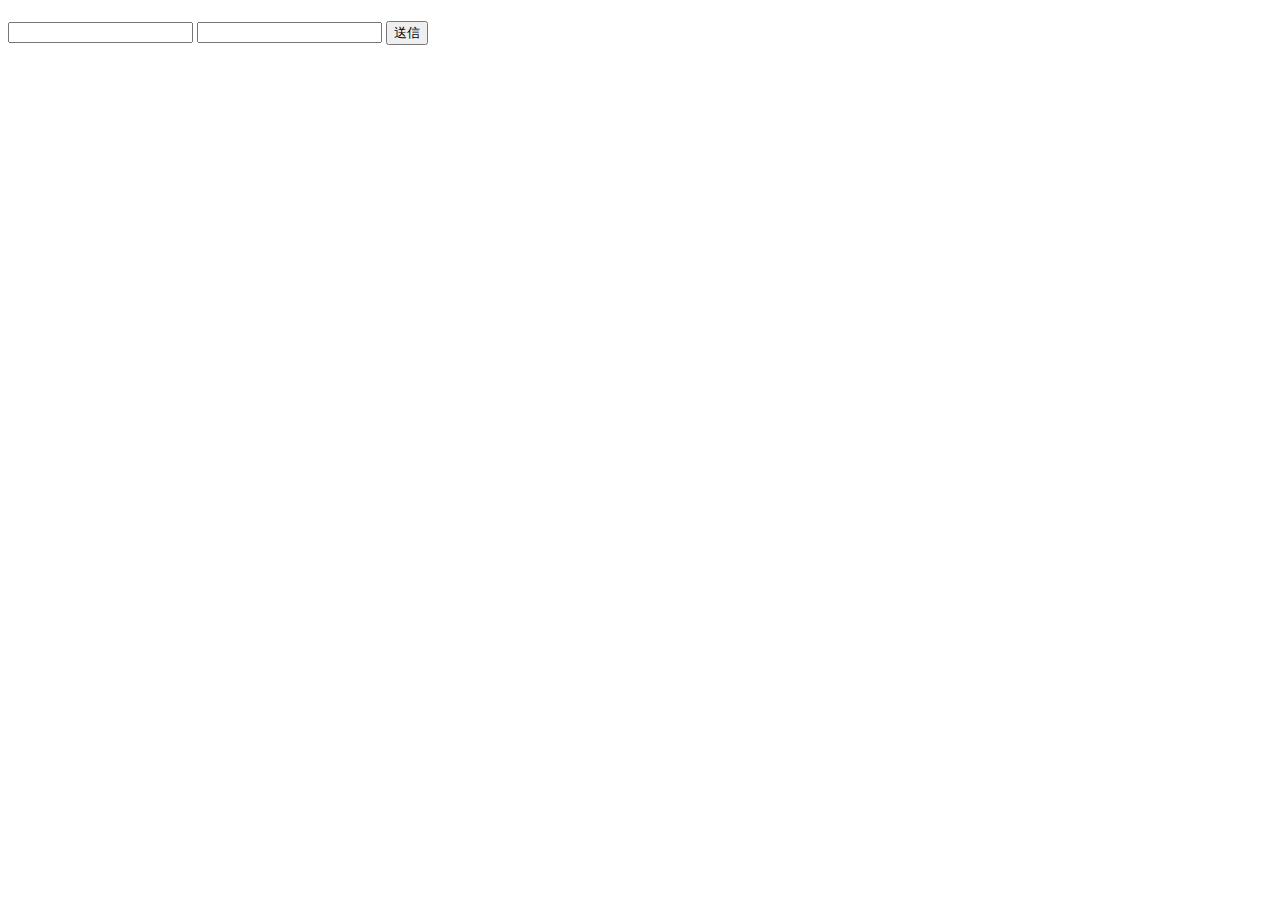
==== src/main/resources/templates/form/chat.html @ 402ff5dc "commit 1 確認画面あり、validation無し、デザイン無し、でチャット機能完成" ====
<!DOCTYPE html>
<html xmlns:th="http://www.thymeleaf.org">
<head>
<meta charset="UTF-8">
<title>チャット</title>
</head>
<body>

	<h1 th:text="${title}"></h1>
	<div>
		<form method="get" action="#" th:action="@{/confirm}">
			<input type="text" name="name" /> <input type="text" name="comment" />
			<input type="submit" value="送信" />
		</form>
	</div>

	<div>
		<table>
			<tr th:each="res:${dbList}">
			 
				<td th:text="${res.name}"></td>
				<td th:text="${res.comment}"></td>
			 
			</tr>

		</table>
	</div>

</body>
</html>
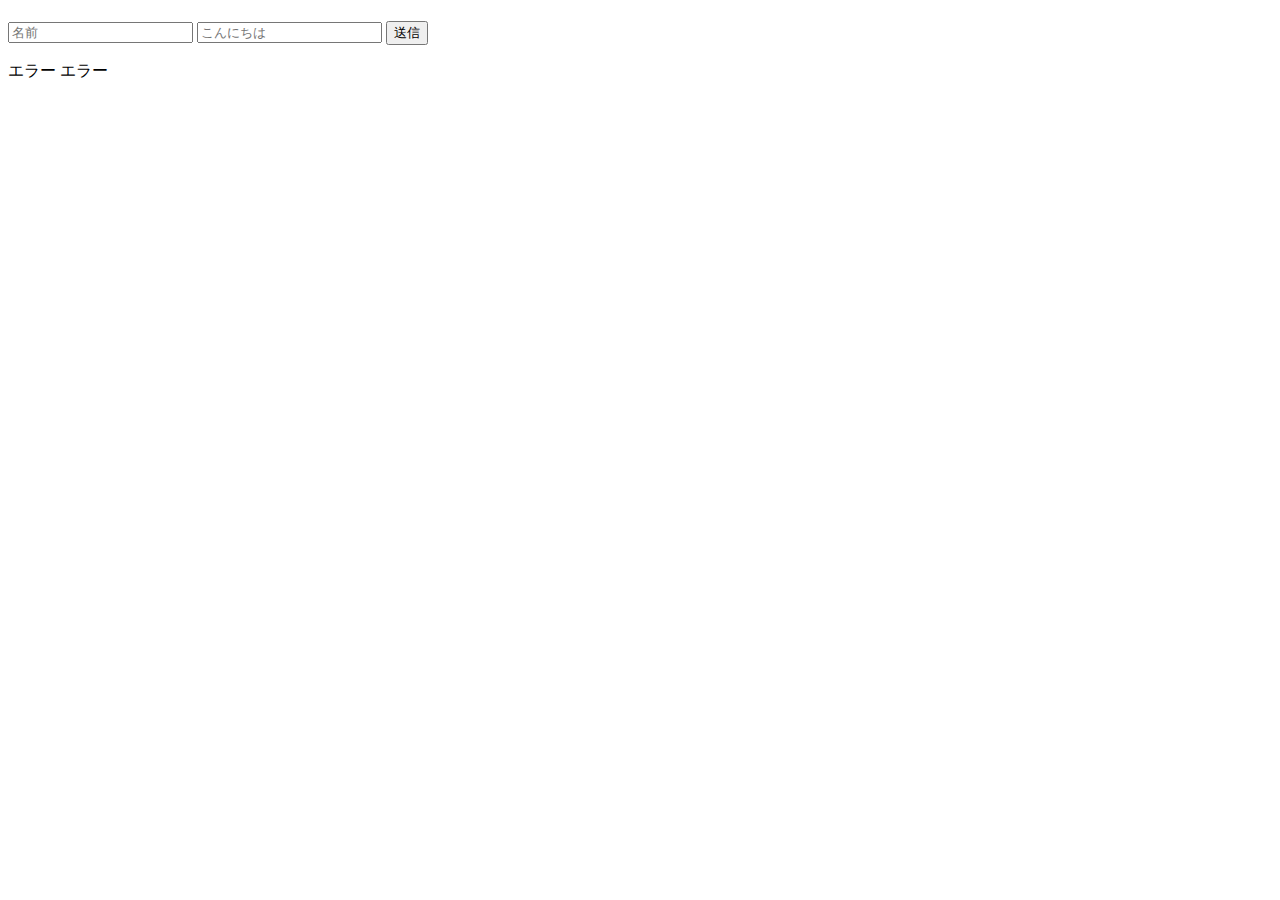
==== commit 47d0f783: "commit 2 画面遷移なし、バリデーションあり、CSSあり、9割完成 あとコードをきれいにする、追加機能、CSSなど" ====
--- a/src/main/resources/templates/form/chat.html
+++ b/src/main/resources/templates/form/chat.html
@@ -3,25 +3,37 @@
 <head>
 <meta charset="UTF-8">
 <title>チャット</title>
+<link rel="stylesheet" th:href="@{/css/style.css}" />
 </head>
 <body>
 
 	<h1 th:text="${title}"></h1>
-	<div>
-		<form method="get" action="#" th:action="@{/confirm}">
-			<input type="text" name="name" /> <input type="text" name="comment" />
+	<div th:object="${form}">
+		<form method="get" action="#" th:action="@{/confirm}" id="form">
+			<input type="text" name="name" placeholder="名前"/> 
+			<input type="text" name="comment" placeholder="こんにちは"/>
 			<input type="submit" value="送信" />
+	
+			<p>
+				<span class="errorMessage" th:if="${#fields.hasErrors('name')}"
+					th:errors="*{name}">エラー</span>
+			
+				<span class="errorMessage" th:if="${#fields.hasErrors('comment')}"
+					th:errors="*{comment}">エラー</span>
+			</p>
+			
 		</form>
 	</div>
 
 	<div>
-		<table>
+		<table id="talk">
 			<tr th:each="res:${dbList}">
 			 
 				<td th:text="${res.name}"></td>
 				<td th:text="${res.comment}"></td>
-			 
+			 	
 			</tr>
+			
 
 		</table>
 	</div>
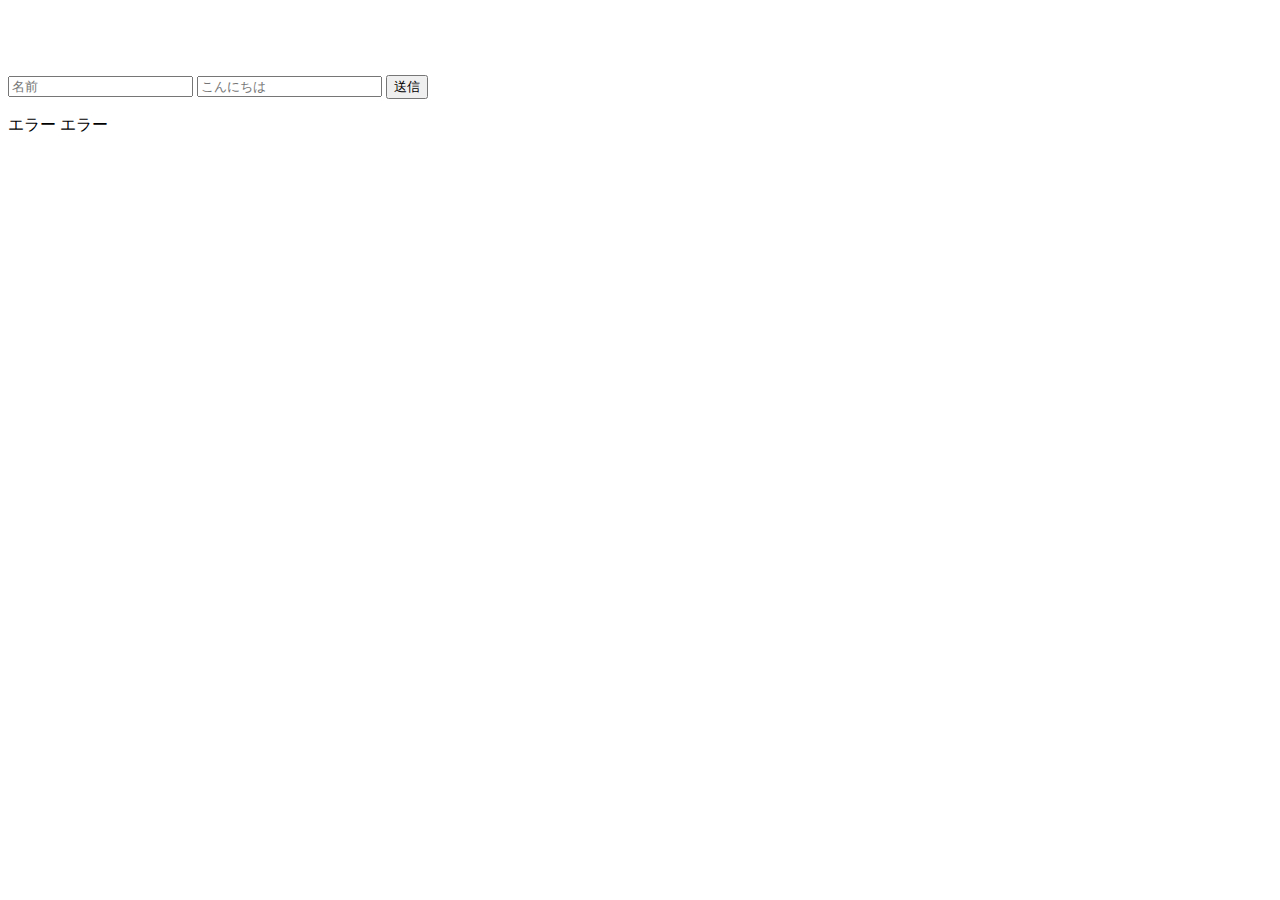
==== commit c66301fe: "commit 4 あと画像" ====
--- a/src/main/resources/templates/form/chat.html
+++ b/src/main/resources/templates/form/chat.html
@@ -6,13 +6,22 @@
 <link rel="stylesheet" th:href="@{/css/style.css}" />
 </head>
 <body>
-
-	<h1 th:text="${title}"></h1>
+	<header>
+		<h1 th:text="${title}"></h1>
+	</header>
+	
+	<br />
+	<br />
+	<br />
+	
 	<div th:object="${form}">
 		<form method="get" action="#" th:action="@{/confirm}" id="form">
-			<input type="text" name="name" placeholder="名前"/> 
-			<input type="text" name="comment" placeholder="こんにちは"/>
-			<input type="submit" value="送信" />
+			
+			<div>
+				<input type="text" name="name" placeholder="名前" id="name"/> 
+				<input type="text" name="comment" placeholder="こんにちは" id="comment"/>
+				<input type="submit" value="送信" id="submit"/>
+			</div>
 	
 			<p>
 				<span class="errorMessage" th:if="${#fields.hasErrors('name')}"
@@ -21,11 +30,22 @@
 				<span class="errorMessage" th:if="${#fields.hasErrors('comment')}"
 					th:errors="*{comment}">エラー</span>
 			</p>
-			
 		</form>
 	</div>
 
-	<div>
+	<div id="talk">
+		<div th:each="res:${dbList}">
+			<p>
+				<img th:src=${imgPath} alt="" />
+				<span th:text="${res.name}" id="talkName"></span>
+				<br />
+				
+				<span th:text="${res.comment}" id="talkComment"></span>
+				
+			</p>
+		</div>
+		
+	<!-- 
 		<table id="talk">
 			<tr th:each="res:${dbList}">
 			 
@@ -36,7 +56,12 @@
 			
 
 		</table>
+	 -->
 	</div>
+	
+	<br />
+	<br />
+	<br />
 
 </body>
 </html>